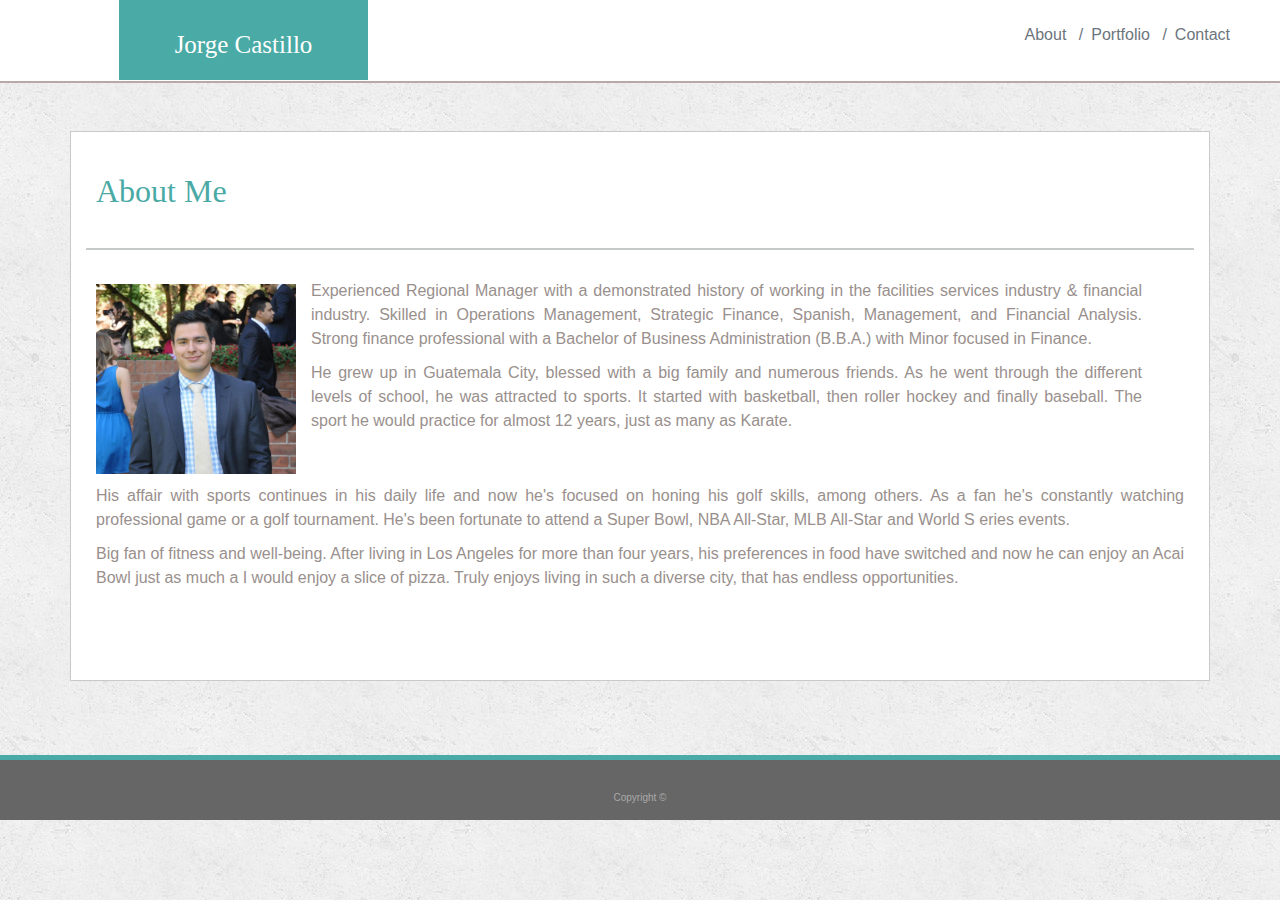
==== index.html @ dff35753 "porfolio pages functional" ====
<!DOCTYPE html>
<html lang="en">

<head>
    <meta charset="UTF-8">
    <meta name="viewport" content="width=device-width, initial-scale=1.0">
    <meta http-equiv="X-UA-Compatible" content="ie=edge">
    <title>About JC</title>

    <!--links to CSS Stylesheet-->
    <link rel="stylesheet" type="text/css" media="screen" href="index.css">

    <!--links to Bootstrap-->
    <link rel="stylesheet" href="https://stackpath.bootstrapcdn.com/bootstrap/4.3.1/css/bootstrap.min.css"
        integrity="sha384-ggOyR0iXCbMQv3Xipma34MD+dH/1fQ784/j6cY/iJTQUOhcWr7x9JvoRxT2MZw1T" crossorigin="anonymous">

    <!--Links to Google fonts-->
    <link href="https://fonts.googleapis.com/css?family=Oswald" rel="stylesheet">

    <!--Viewport-->
    <meta name="viewport" content="width=device-width, initial-scale=1.0">


    <!--Header and background: White-->
    <div id="header">

        <!--Header title & background: #d8e5e4-->
        <h1 id="title">Jorge Castillo</h1>


        <!--Index Options About/Portfolio/Contact background:White-->
        <div id="index">
            <nav>
                <ol class="breadcrumb-item active">
                    <a class="breadcrumb-item active" aria-current="page" href="index.html" target="_self">About</a>
                    <a class="breadcrumb-item active" aria-current="page" href="portfolio.html"
                        target="_self">Portfolio</a>
                    <a class="breadcrumb-item active" aria-current="page" href="contact.html" target="_self">Contact</a>
                </ol>
            </nav>
        </div>

    </div>

</head>


<body>

    <br>
    <br>
    <div class="container">

        <h2>
            About Me
        </h2>
        <section class="bottomline">
        </section>
        <br>


        <img class="biopic" src="assets/jcbio.jpg" alt="JC Bio Pic" style="width: 200px;height: 190px;">

        <p class="text1">
            Experienced Regional Manager with a demonstrated history of working in the facilities services
            industry & financial industry.
            Skilled in Operations Management, Strategic Finance, Spanish, Management, and Financial
            Analysis. Strong finance professional
            with a Bachelor of Business Administration (B.B.A.) with Minor focused in Finance.
        </p>


        <p class="text1">
            He grew up in Guatemala City, blessed with a big family and numerous friends. As he went through the
            different levels of school, he was attracted to sports.
            It started with basketball, then roller hockey and finally baseball. The sport he would practice for almost
            12 years, just as many as Karate.
        </p>
        <br>
        <p class="text2">
            His affair with sports continues in his daily life and now he's focused on honing his golf skills,
            among others. As a
            fan he's constantly watching professional game or a golf tournament.
            He's been fortunate to attend a Super Bowl, NBA All-Star, MLB All-Star and World S eries events.

        </p>

        <p class="text2">
            Big fan of fitness and well-being. After living in Los Angeles for more than four years, his preferences in
            food
            have switched and now he can enjoy an Acai Bowl just as much a I would enjoy a slice of pizza.
            Truly enjoys living in such a diverse city, that has endless opportunities.
        </p>


        <br>

    </div>


    <!--Footer to Bootstrap-->
    <script src="https://code.jquery.com/jquery-3.3.1.slim.min.js"
        integrity="sha384-q8i/X+965DzO0rT7abK41JStQIAqVgRVzpbzo5smXKp4YfRvH+8abtTE1Pi6jizo"
        crossorigin="anonymous"></script>
    <script src="https://cdnjs.cloudflare.com/ajax/libs/popper.js/1.14.7/umd/popper.min.js"
        integrity="sha384-UO2eT0CpHqdSJQ6hJty5KVphtPhzWj9WO1clHTMGa3JDZwrnQq4sF86dIHNDz0W1"
        crossorigin="anonymous"></script>
    <script src="https://stackpath.bootstrapcdn.com/bootstrap/4.3.1/js/bootstrap.min.js"
        integrity="sha384-JjSmVgyd0p3pXB1rRibZUAYoIIy6OrQ6VrjIEaFf/nJGzIxFDsf4x0xIM+B07jRM"
        crossorigin="anonymous"></script>


</body>
<br>
<footer>
    <br>
    <br>
    Copyright ©
</footer>

</html>
---- index.css ----
body {
    background-image: url(assets/concrete_seamless.png)
}

#header {
    background-color: #ffffff;
    height: 83px;
    width: 100%;
    border-bottom: 2px solid #b8a9a8;
    

}

#title {
    background-color: #4aaaa5;
    color: #ffffff;
    width: 249px;
    height: 80px;
    position: relative;
    left: 119px;
    padding: 30px;
    text-align: center;
    font-size: 25px;
    font-family: Georgia, 'Times New Roman', Times, serif; 

}

nav {
    text-align: right;
    position: relative;
    right: 50px;
    top: -65px;
}

h2 {
    color: #4aaaa5;
    font-family: Georgia, 'Times New Roman', Times, serif;
    padding: 10px;
}

.container {
    background-color: #ffffff;
    width: 960px;
    position: relative;
    margin: 0 auto;
    height: 550px;
    padding: 30px;
    border: .05px solid  #c6caca;
    margin-bottom: 50px;
}


.contactbox {
    background-color: #ffffff;
    position: relative;
    margin: 0 auto;
    width: 680px;
    height: 575px;
    padding: 30px;
    border: .05px solid  #c6caca;
    margin-bottom: 50px;
}

.items {
    background-color: #ffffff;
    width: 700px;
    position: relative;
    margin: 0 auto;
    height: 847px;
    padding: 30px;
    border: .05px solid #c6caca;
    margin-bottom: 70px;
}


.bottomline {

    border-bottom: 2px solid  #c6caca;
    padding: 10px;
}

.biopic {
    float: left;
    width: 25%;
    margin: 10px;
}


.nametag {
    
    background-color: #4aaaa5;
    color: #ffffff;
    font-size: 15px;
    text-align: center;
    padding-top: 10px;
    font-family: Georgia, 'Times New Roman', Times, serif;
    width: 200px;
    height: 40px;
    position: relative;
    bottom: 49px;
}

.text1 {
    float:left;
    text-align: justify;
    color: #99908d;
    margin: 5px;  
    font-family: Arial, Helvetica, sans-serif;
    width: 75%;
}

.text2 {
    clear:both;
    text-align: justify;
    color: #99908d;
    margin: 10px;  
    font-family: Arial, Helvetica, sans-serif;
}

footer {
    clear:both;
    overflow: hidden; 
    width: 100%;
    background-color: #666666;
    height: 65px;
    text-align: center;
    color: darkgrey;
    border-top: 5px solid #4aaaa5;;
    font-size: 10px;

}

i:link {
    color: rgb(4, 56, 124); 
    background-color: transparent; 
    text-decoration: none;
  }

  textarea {
    width: 600px;
    height: 35px;
    }

    .textarea2 {
        width: 600px;
        height: 400px;
        
    }
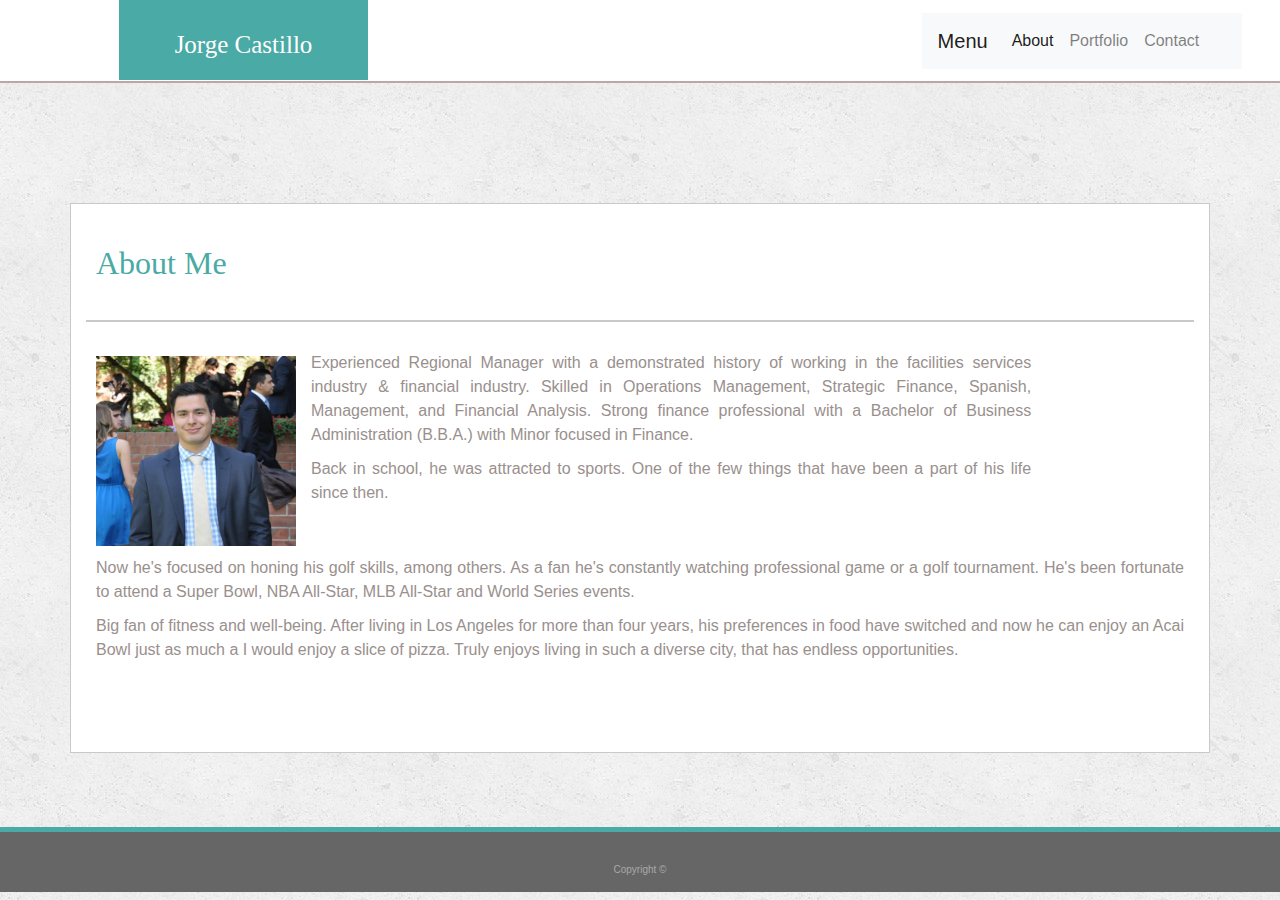
==== commit b7d82b67: "added navbar" ====
--- a/index.html
+++ b/index.html
@@ -22,33 +22,53 @@
 
 
     <!--Header and background: White-->
-    <div id="header">
+    <div class="header">
+
+        <!--NAvBAR-->
+        <div id="navbar">
+            <nav class="navbar navbar-expand-lg navbar-light bg-light">
+                <a class="navbar-brand" href="#">Menu</a>
+                <button class="navbar-toggler" type="button" data-toggle="collapse" data-target="#navbarNav"
+                    aria-controls="navbarNav" aria-expanded="false" aria-label="Toggle navigation">
+                    <span class="navbar-toggler-icon"></span>
+                </button>
+                <div class="collapse navbar-collapse" id="navbarNav">
+                    <ul class="navbar-nav">
+                        <li class="nav-item active">
+                            <a class="nav-link" href="index.html">About <span class="sr-only">(current)</span></a>
+                        </li>
+                        <li class="nav-item">
+                            <a class="nav-link" href="portfolio.html">Portfolio</a>
+                        </li>
+                        <li class="nav-item">
+                            <a class="nav-link" href="contact.html">Contact</a>
+                        </li>
+                        <li class="nav-item">
+                            <a class="nav-link disabled" href="#" tabindex="-1" aria-disabled="true"></a>
+                        </li>
+                    </ul>
+                </div>
+            </nav>
+        </div>
 
         <!--Header title & background: #d8e5e4-->
         <h1 id="title">Jorge Castillo</h1>
 
-
-        <!--Index Options About/Portfolio/Contact background:White-->
-        <div id="index">
-            <nav>
-                <ol class="breadcrumb-item active">
-                    <a class="breadcrumb-item active" aria-current="page" href="index.html" target="_self">About</a>
-                    <a class="breadcrumb-item active" aria-current="page" href="portfolio.html"
-                        target="_self">Portfolio</a>
-                    <a class="breadcrumb-item active" aria-current="page" href="contact.html" target="_self">Contact</a>
-                </ol>
-            </nav>
-        </div>
+    </div>
 
     </div>
 
 </head>
 
+<br>
+<br>
+<br>
+<br>
+<br>
 
 <body>
 
-    <br>
-    <br>
+
     <div class="container">
 
         <h2>
@@ -71,17 +91,17 @@
 
 
         <p class="text1">
-            He grew up in Guatemala City, blessed with a big family and numerous friends. As he went through the
-            different levels of school, he was attracted to sports.
-            It started with basketball, then roller hockey and finally baseball. The sport he would practice for almost
-            12 years, just as many as Karate.
+            Back in school, he was attracted to sports. One of the few things that have been a part of his life since
+            then.
+
+
         </p>
         <br>
         <p class="text2">
-            His affair with sports continues in his daily life and now he's focused on honing his golf skills,
+            Now he's focused on honing his golf skills,
             among others. As a
             fan he's constantly watching professional game or a golf tournament.
-            He's been fortunate to attend a Super Bowl, NBA All-Star, MLB All-Star and World S eries events.
+            He's been fortunate to attend a Super Bowl, NBA All-Star, MLB All-Star and World Series events.
 
         </p>
 
--- a/index.css
+++ b/index.css
@@ -2,14 +2,23 @@
     background-image: url(assets/concrete_seamless.png)
 }
 
-#header {
+.header {
     background-color: #ffffff;
     height: 83px;
     width: 100%;
     border-bottom: 2px solid #b8a9a8;
     
+}
+
+#navbar {
+    width: 25%;
+    margin-left: 72%;
+    margin-top: 1%;
+    position: fixed;
+    z-index: 1;
 
 }
+
 
 #title {
     background-color: #4aaaa5;
@@ -25,12 +34,6 @@
 
 }
 
-nav {
-    text-align: right;
-    position: relative;
-    right: 50px;
-    top: -65px;
-}
 
 h2 {
     color: #4aaaa5;
@@ -55,7 +58,7 @@
     position: relative;
     margin: 0 auto;
     width: 680px;
-    height: 575px;
+    height: 70%;
     padding: 30px;
     border: .05px solid  #c6caca;
     margin-bottom: 50px;
@@ -106,7 +109,7 @@
     color: #99908d;
     margin: 5px;  
     font-family: Arial, Helvetica, sans-serif;
-    width: 75%;
+    width: 65%;
 }
 
 .text2 {
@@ -141,9 +144,13 @@
     height: 35px;
     }
 
-    .textarea2 {
+    #textarea2 {
         width: 600px;
-        height: 400px;
+        height: 200px;
         
     }
-
+input {
+    background-color: #4aaaa5;
+    color: #ffffff;
+    font-size: 15px;
+}
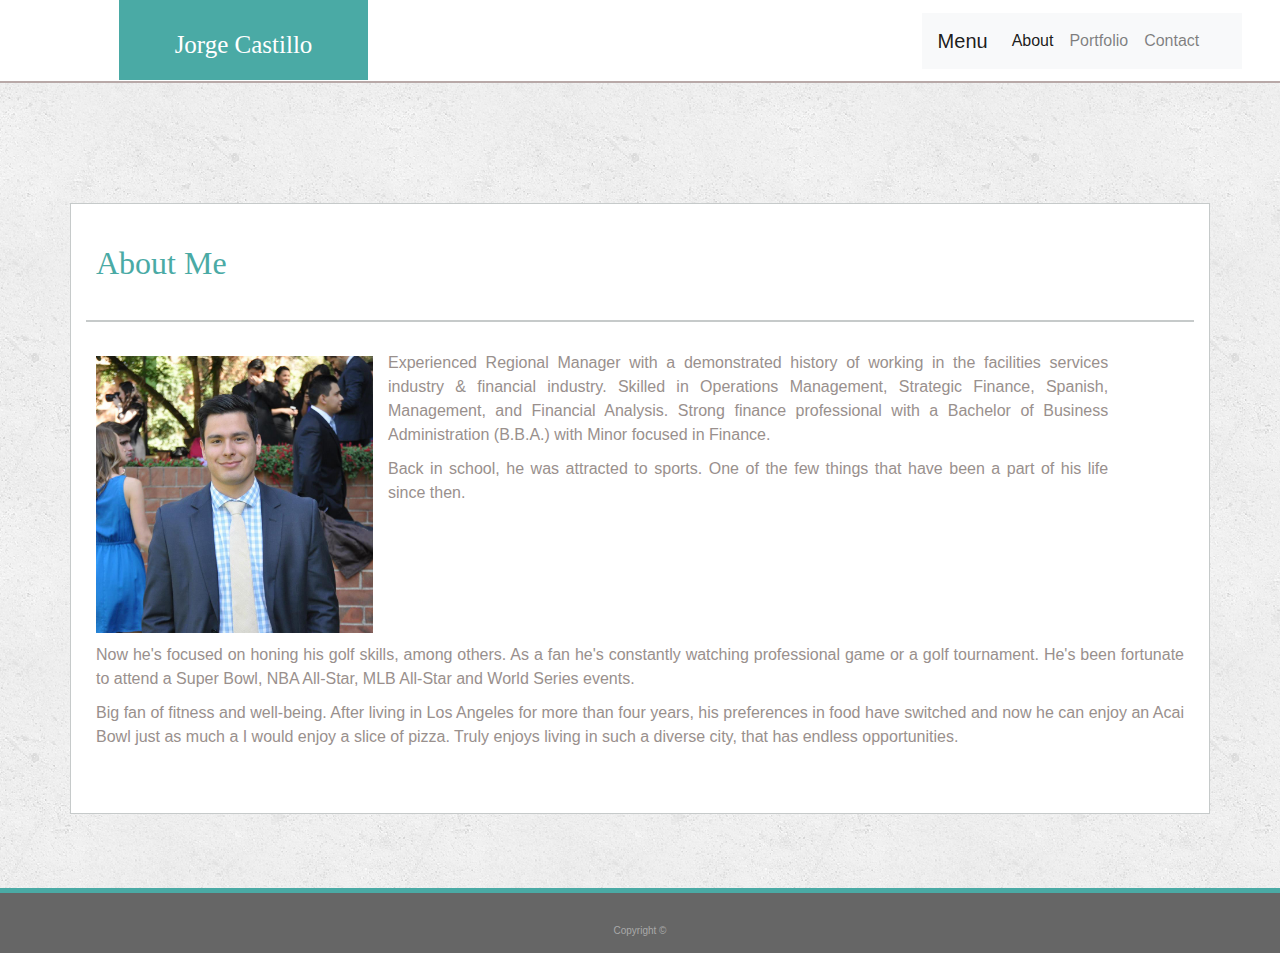
==== commit cef3122b: "responsive layout in all files" ====
--- a/index.html
+++ b/index.html
@@ -79,7 +79,7 @@
         <br>
 
 
-        <img class="biopic" src="assets/jcbio.jpg" alt="JC Bio Pic" style="width: 200px;height: 190px;">
+        <img class="biopic" src="assets/jcbio.jpg" alt="JC Bio Pic">
 
         <p class="text1">
             Experienced Regional Manager with a demonstrated history of working in the facilities services
--- a/index.css
+++ b/index.css
@@ -46,35 +46,62 @@
     width: 960px;
     position: relative;
     margin: 0 auto;
-    height: 550px;
-    padding: 30px;
-    border: .05px solid  #c6caca;
-    margin-bottom: 50px;
-}
-
-
-.contactbox {
-    background-color: #ffffff;
-    position: relative;
-    margin: 0 auto;
-    width: 680px;
     height: 70%;
     padding: 30px;
     border: .05px solid  #c6caca;
     margin-bottom: 50px;
+
 }
+
+
+#contactbox {
+    background-color: #ffffff;
+    position: relative;
+    margin: 0 auto;
+    width: 87%;
+    min-width: 300px;
+    height: 70%;
+    padding: 30px;
+    border: .05px solid #c6caca;
+    margin-bottom: 50px;
+}
+
+  #textarea {
+    width: 100%;
+    min-width: 200px;
+    height: 35px;
+    min-height: 35px;
+    max-height: 35px;
+    }
+
+    #textarea2 {
+        width: 100%;
+        min-width: 200px;
+        min-height: 150px;
+        max-height: 250px;
+        }
+
 
 .items {
     background-color: #ffffff;
-    width: 700px;
+    width: 70%;
     position: relative;
     margin: 0 auto;
-    height: 847px;
-    padding: 30px;
+    height: 90%;
+    padding: 5%;
     border: .05px solid #c6caca;
     margin-bottom: 70px;
+    min-width: 400px;
 }
 
+.item1 {
+    width: 94%;
+    position: relative;
+    margin: 0 auto;
+    height: 92%;
+    min-width: 200px;
+    max-width: 200px;
+}
 
 .bottomline {
 
@@ -85,6 +112,7 @@
 .biopic {
     float: left;
     width: 25%;
+    min-height: 30%;
     margin: 10px;
 }
 
@@ -118,6 +146,7 @@
     color: #99908d;
     margin: 10px;  
     font-family: Arial, Helvetica, sans-serif;
+
 }
 
 footer {
@@ -139,16 +168,6 @@
     text-decoration: none;
   }
 
-  textarea {
-    width: 600px;
-    height: 35px;
-    }
-
-    #textarea2 {
-        width: 600px;
-        height: 200px;
-        
-    }
 input {
     background-color: #4aaaa5;
     color: #ffffff;
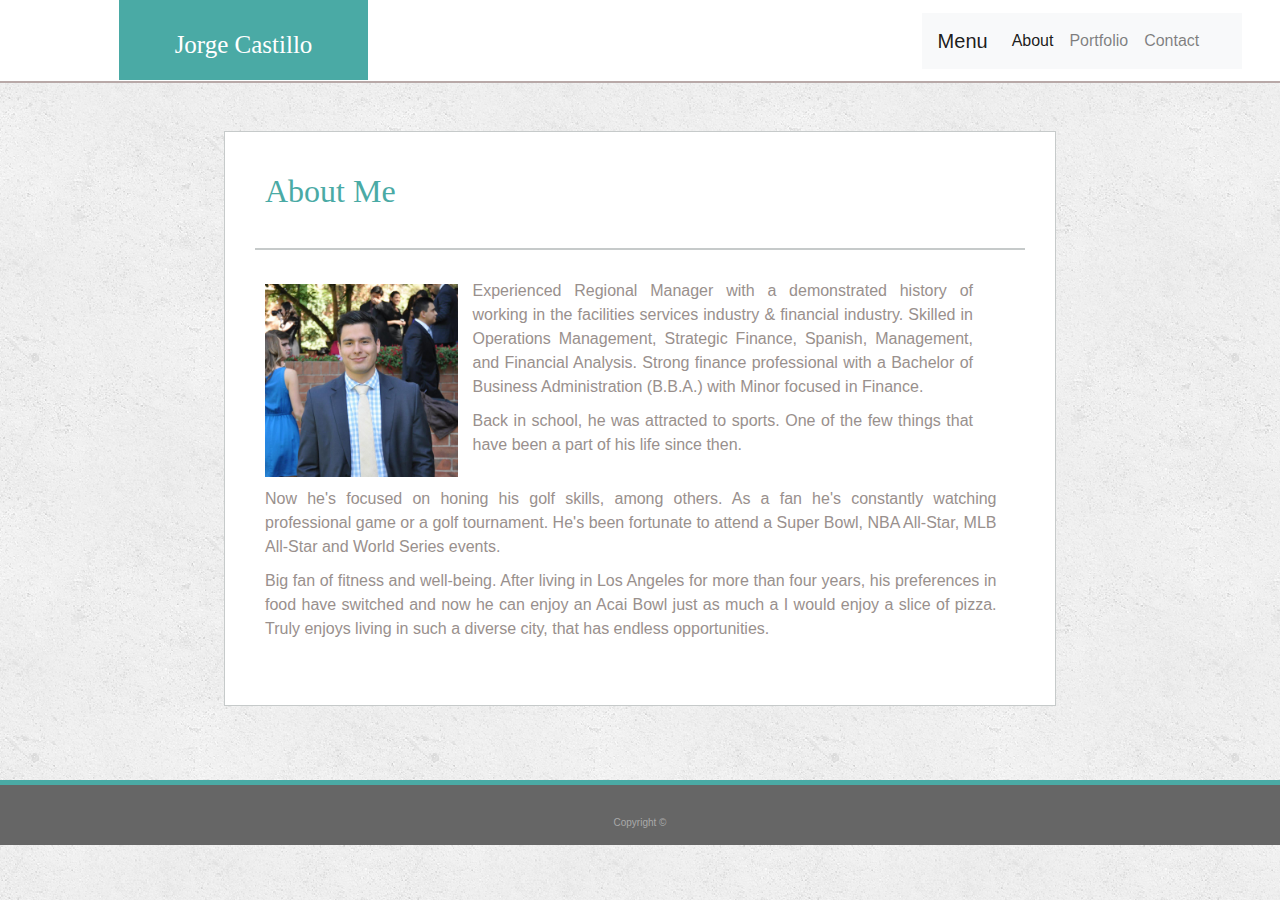
==== commit 9cd530af: "max-width added" ====
--- a/index.html
+++ b/index.html
@@ -62,14 +62,12 @@
 
 <br>
 <br>
-<br>
-<br>
-<br>
+
 
 <body>
 
 
-    <div class="container">
+    <div id="container">
 
         <h2>
             About Me
--- a/index.css
+++ b/index.css
@@ -41,9 +41,10 @@
     padding: 10px;
 }
 
-.container {
+#container {
     background-color: #ffffff;
-    width: 960px;
+    max-width: 960px;
+    width: 65%;
     position: relative;
     margin: 0 auto;
     height: 70%;
@@ -60,6 +61,7 @@
     margin: 0 auto;
     width: 87%;
     min-width: 300px;
+    max-width: 600px;
     height: 70%;
     padding: 30px;
     border: .05px solid #c6caca;
@@ -92,6 +94,7 @@
     border: .05px solid #c6caca;
     margin-bottom: 70px;
     min-width: 400px;
+    max-width: 600px;
 }
 
 .item1 {
@@ -146,6 +149,7 @@
     color: #99908d;
     margin: 10px;  
     font-family: Arial, Helvetica, sans-serif;
+    width: 95%;
 
 }
 
